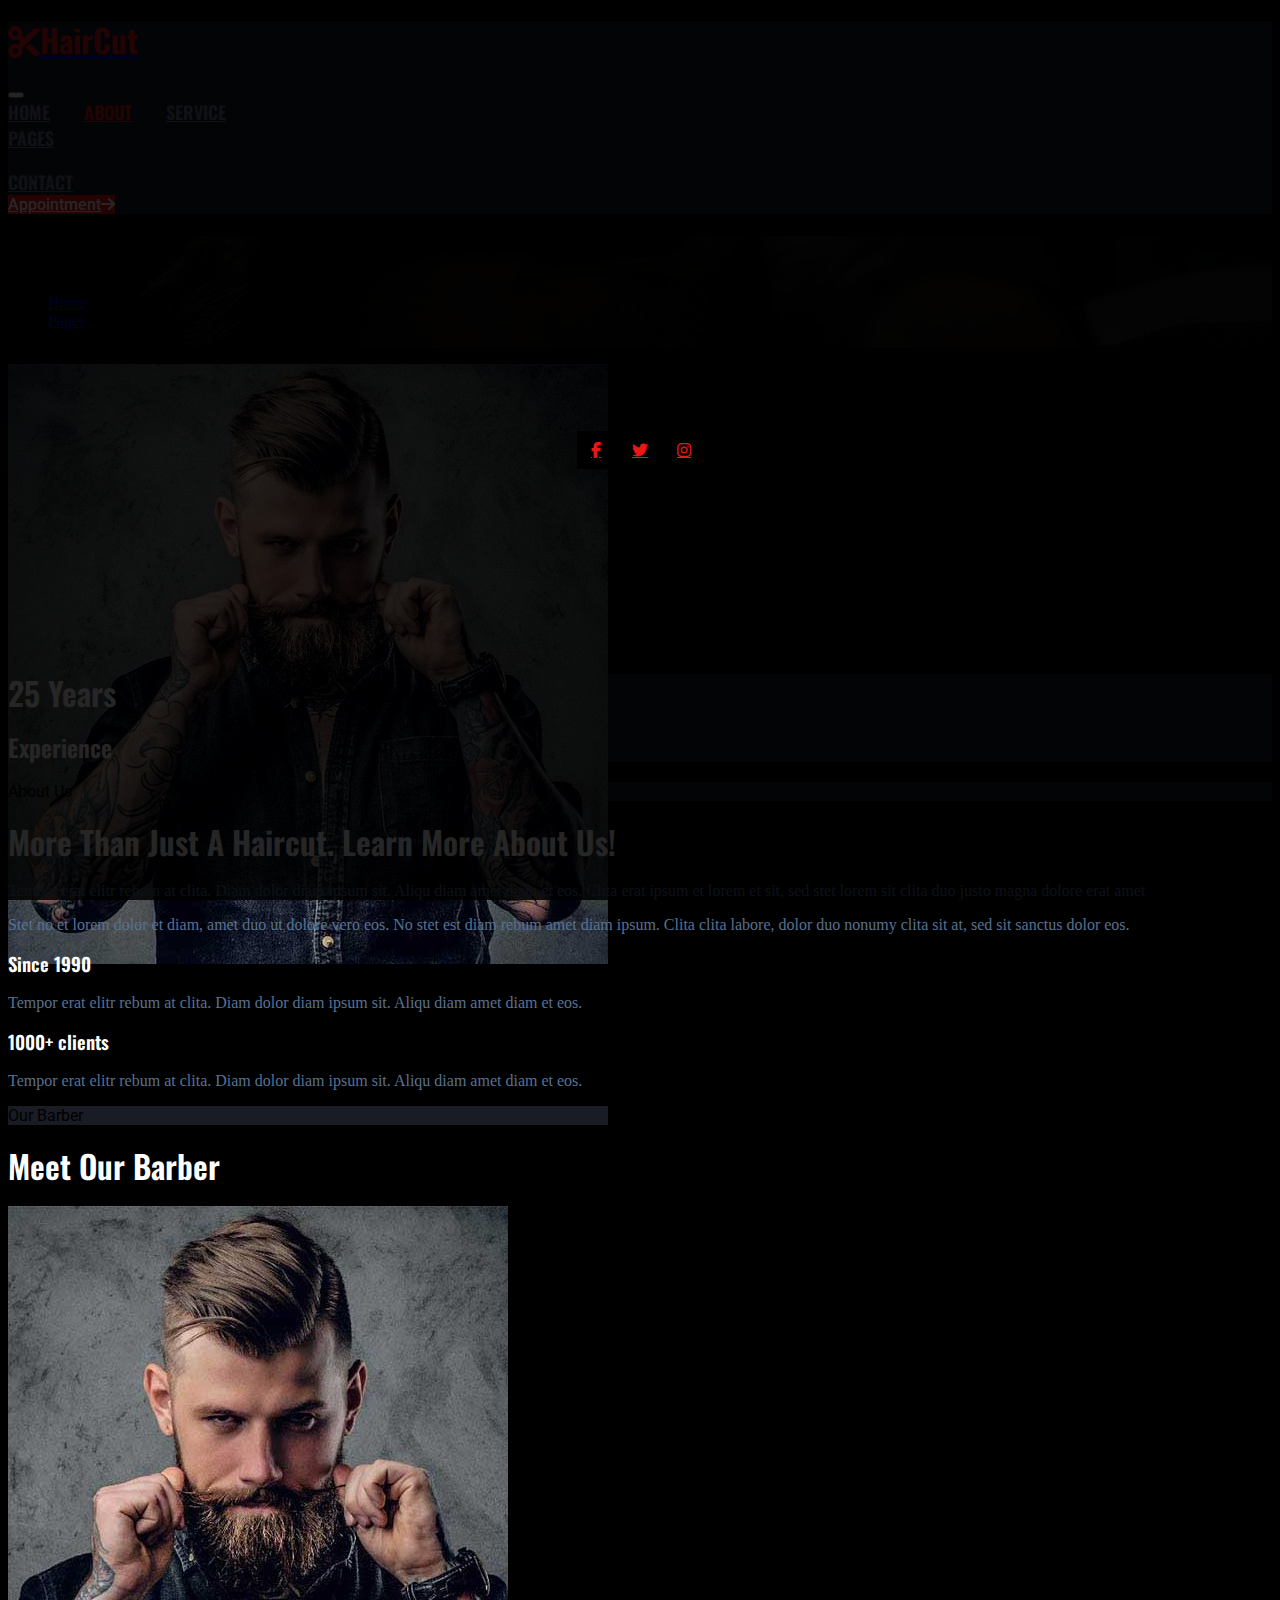
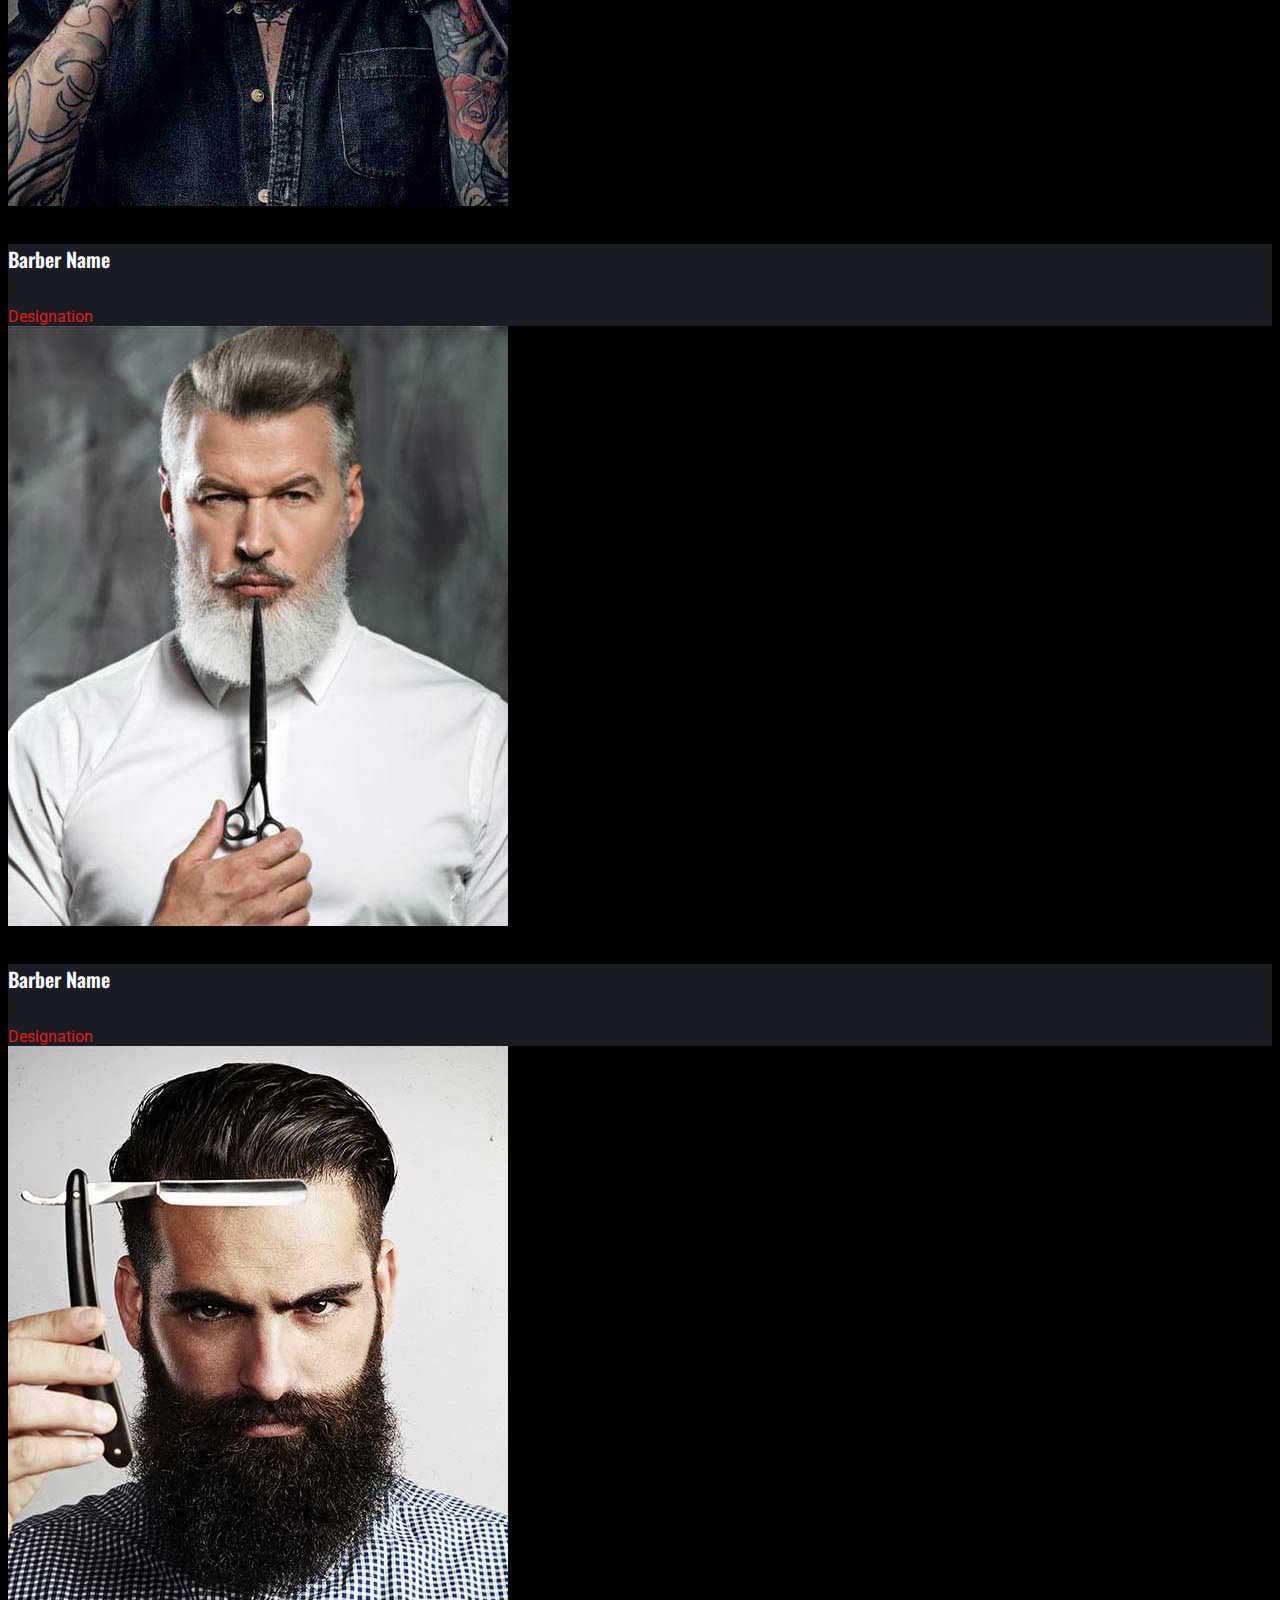
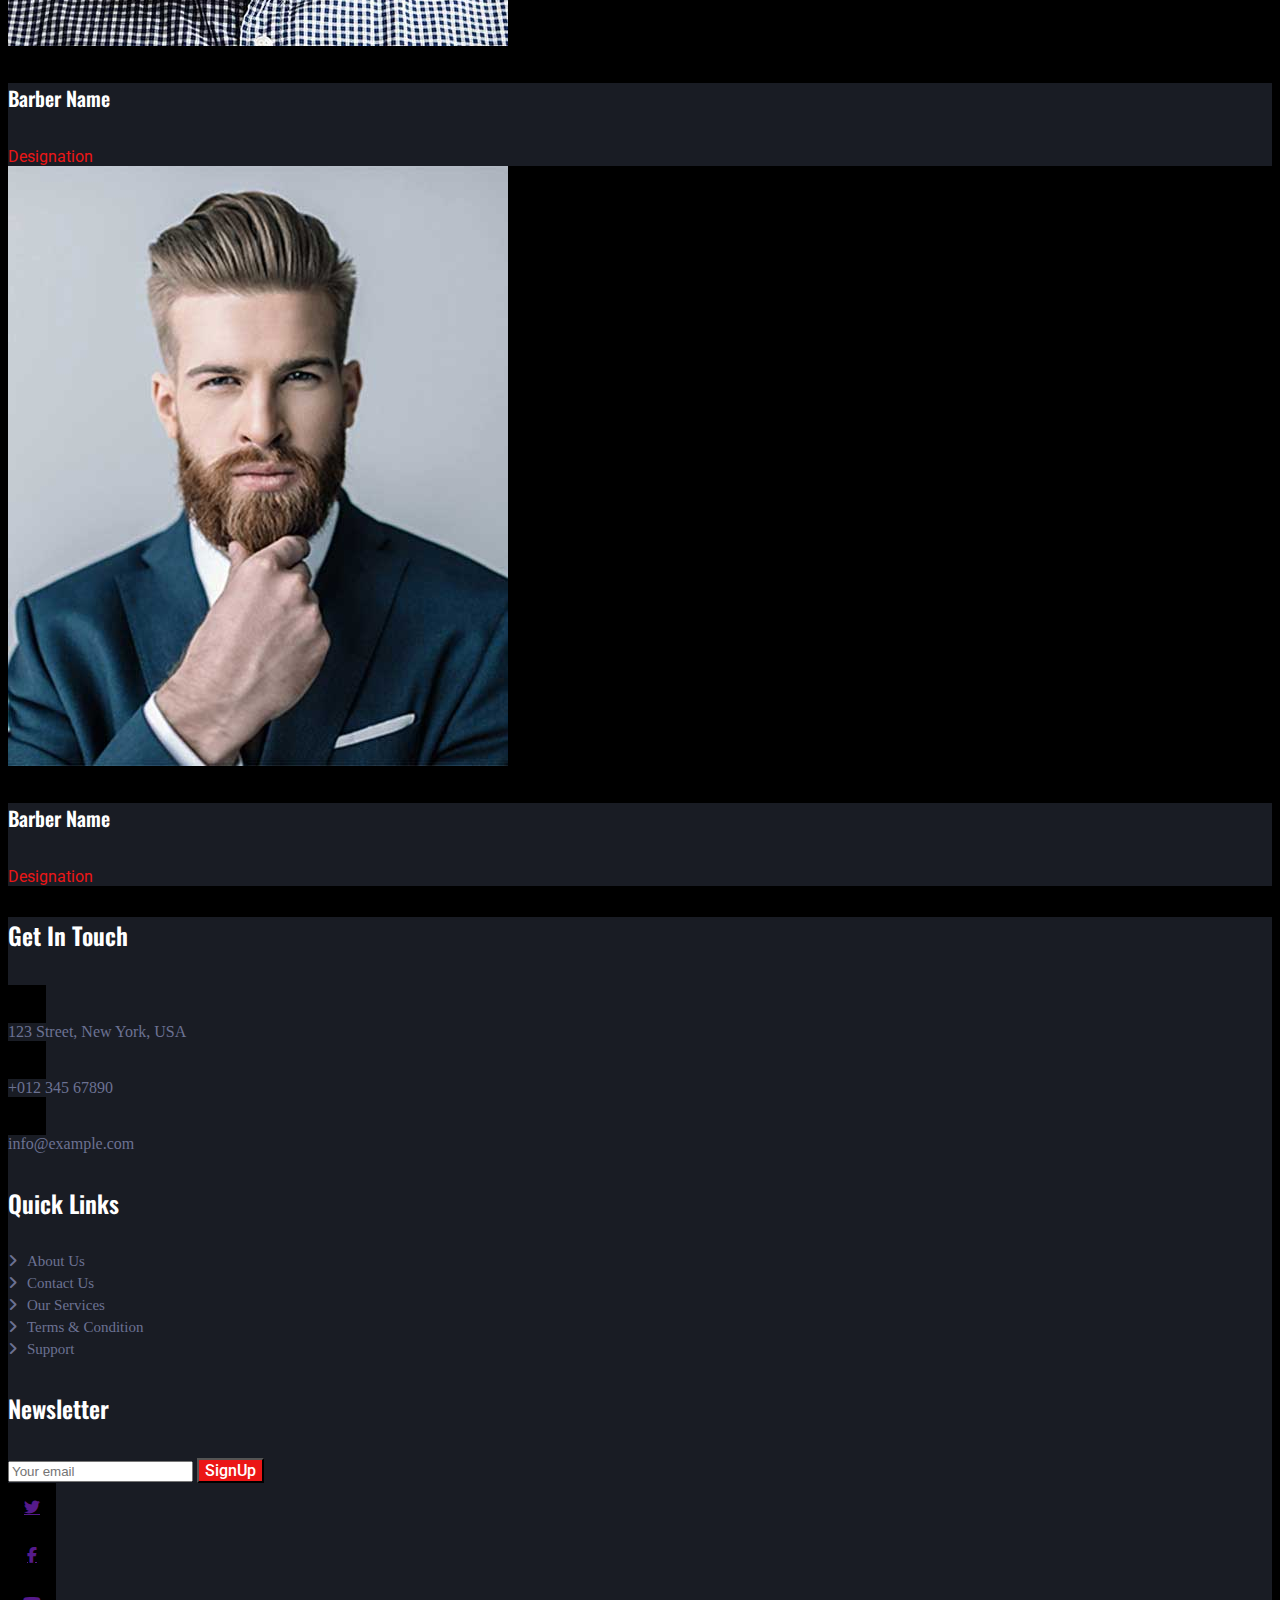
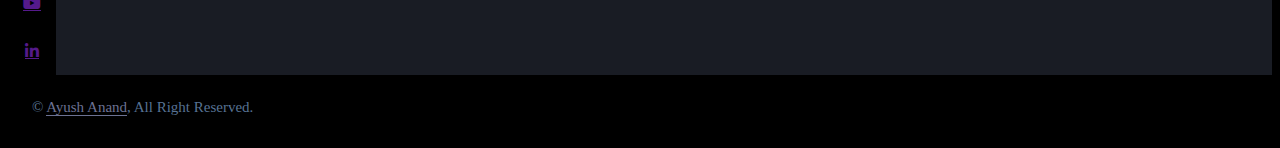
==== about.html @ cf991688 "Changes at 8:44" ====
<!DOCTYPE html>
<html lang="en">

<head>
    <meta charset="UTF-8">
    <meta name="viewport" content="width=device-width, initial-scale=1.0">
    <title>Barber Shop</title>

    <!-- Bootstrap links -->
    <link href="https://cdn.jsdelivr.net/npm/bootstrap@5.1.3/dist/css/bootstrap.min.css" rel="stylesheet"
        integrity="sha384-1BmE4kWBq78iYhFldvKuhfTAU6auU8tT94WrHftjDbrCEXSU1oBoqyl2QvZ6jIW3" crossorigin="anonymous">
    <script src="https://cdn.jsdelivr.net/npm/bootstrap@5.1.3/dist/js/bootstrap.bundle.min.js"
        integrity="sha384-ka7Sk0Gln4gmtz2MlQnikT1wXgYsOg+OMhuP+IlRH9sENBO0LRn5q+8nbTov4+1p"
        crossorigin="anonymous"></script>
    <!-- css -->
    <link rel="stylesheet" href="css/style.css">

    <!-- Google Fonts -->
    <link rel="preconnect" href="https://fonts.googleapis.com">
    <link rel="preconnect" href="https://fonts.gstatic.com" crossorigin>
    <link href="https://fonts.googleapis.com/css2?family=Oswald:wght@200..700&display=swap" rel="stylesheet">
    <link rel="preconnect" href="https://fonts.googleapis.com">
    <link rel="preconnect" href="https://fonts.gstatic.com" crossorigin>
    <link
        href="https://fonts.googleapis.com/css2?family=Roboto:ital,wght@0,100;0,300;0,400;0,500;0,700;0,900;1,100;1,300;1,400;1,500;1,700;1,900&display=swap"
        rel="stylesheet">

    <!-- font awsome -->
    <link rel="stylesheet" href="https://cdnjs.cloudflare.com/ajax/libs/font-awesome/6.7.2/css/all.min.css"
        integrity="sha512-Evv84Mr4kqVGRNSgIGL/F/aIDqQb7xQ2vcrdIwxfjThSH8CSR7PBEakCr51Ck+w+/U6swU2Im1vVX0SVk9ABhg=="
        crossorigin="anonymous" referrerpolicy="no-referrer" />
</head>

<body>
    <!-- navbar start -->
    <nav class="navbar navbar-expand-lg navbar-dark sticky-top py-lg-0 px-lg-5 wow fadeIn shadow-sm"
        data-wow-delay="0.1s" style="top: 0px; visibility: visible; animation-delay: 0.1s; animation-name: fadeIn;">
        <a href="index.html" class="navbar-brand ms-4 ms-lg-0">
            <h1 class="mb-0 text-uppercase h2"><i class="fa fa-cut me-3"></i>HairCut</h1>
        </a>
        <button type="button" class="navbar-toggler me-4" data-bs-toggle="collapse" data-bs-target="#navbarCollapse" aria-expanded="false">
            <span class="navbar-toggler-icon"></span>
        </button>
        <div class="collapse navbar-collapse" id="navbarCollapse">
            <div class="navbar-nav ms-auto p-4 p-lg-0">
                <a href="index.html" class="nav-item nav-link">Home</a>
                <a href="about.html" class="nav-item nav-link active">About</a>
                <a href="service.html" class="nav-item nav-link">Service</a>
                <div class="nav-item dropdown">
                    <a href="#" class="nav-link dropdown-toggle" data-bs-toggle="dropdown">Pages</a>
                    <div class="dropdown-menu m-0">
                        <a href="https://2n2l.com/it4women/exercises/final-bootstrap-privacy/before/bootstrap-privacy-template" class="dropdown-item">Privacy Policy</a>
                    </div>
                </div>
                <a href="contact.html" class="nav-item nav-link">Contact</a>
            </div>
            <a href="javascript:void( window.open( 'https://form.jotform.com/243623431439455', 'blank', 'scrollbars=yes, toolbar=no, width=700, height=500' ) )" class="btn h8 rounded-0 py-2 px-lg-4 d-none d-lg-block">Appointment<i
                    class="fa fa-arrow-right ms-3"></i></a>
        </div>
    </nav>
    <!-- navbar end -->

     <!-- Page Header Start -->
     <div class="container-fluid page-header py-5 mb-5 wow fadeIn" data-wow-delay="0.1s">
        <div class="container text-center py-5">
            <h1 class="display-3 text-white text-uppercase mb-3 animated slideInDown">About</h1>
            <nav aria-label="breadcrumb animated slideInDown">
                <ol class="breadcrumb justify-content-center text-uppercase mb-0">
                    <li class="breadcrumb-item"><a class="text-white" href="#">Home</a></li>
                    <li class="breadcrumb-item"><a class="text-white" href="#">Pages</a></li>
                    <li class="breadcrumb-item text-danger active" aria-current="page">About</li>
                </ol>
            </nav>
        </div>
    </div>
    <!-- Page Header End -->

    <!-- About start -->
    <div class="container-xxl py-5" style="background-color: black;">
        <div class="container">
            <div class="row g-5">
                <div class="col-lg-6 wow fadeIn" data-wow-delay="0.1s"
                    style="visibility: visible; animation-delay: 0.1s; animation-name: fadeIn;">
                    <div class="d-flex flex-column">
                        <img class="img-fluid w-75 align-self-end" src="img/about.jpg" alt="">
                        <div class="w-50 years p-5" style="margin-top: -25%;">
                            <h1 class="text-uppercase text-danger mb-3 h1">25 Years</h1>
                            <h2 class="text-uppercase text-light mb-0 h1">Experience</h2>
                        </div>
                    </div>
                </div>
                <div class="col-lg-6 wow fadeIn" data-wow-delay="0.5s"
                    style="visibility: visible; animation-delay: 0.5s; animation-name: fadeIn;">
                    <p class="d-inline-block text-danger py-1 px-4 us">About Us</p>
                    <h1 class="text-uppercase text-light mb-4 h1">More Than Just A Haircut. Learn More About Us!</h1>
                    <p class="para">Tempor erat elitr rebum at clita. Diam dolor diam ipsum sit. Aliqu diam amet diam et
                        eos. Clita erat ipsum et lorem et sit, sed stet lorem sit clita duo justo magna dolore erat amet
                    </p>
                    <p class="mb-4 para">Stet no et lorem dolor et diam, amet duo ut dolore vero eos. No stet est diam
                        rebum amet diam ipsum. Clita clita labore, dolor duo nonumy clita sit at, sed sit sanctus dolor
                        eos.</p>
                    <div class="row g-4">
                        <div class="col-md-6">
                            <h3 class="text-uppercase mb-3 text-light h1">Since 1990</h3>
                            <p class="mb-0 para">Tempor erat elitr rebum at clita. Diam dolor diam ipsum sit. Aliqu diam
                                amet diam et eos.</p>
                        </div>
                        <div class="col-md-6">
                            <h3 class="text-uppercase mb-3 text-light h1">1000+ clients</h3>
                            <p class="mb-0 para">Tempor erat elitr rebum at clita. Diam dolor diam ipsum sit. Aliqu diam
                                amet diam et eos.</p>
                        </div>
                    </div>
                </div>
            </div>
        </div>
    </div>
    <!-- About end -->

    <!-- Team start -->
    <div class="container-xxl py-5">
        <div class="container">
            <div class="text-center mx-auto mb-5 wow fadeInUp" data-wow-delay="0.1s"
                style="max-width: 600px; visibility: visible; animation-delay: 0.1s; animation-name: fadeInUp;">
                <p class="d-inline-block text-danger py-1 px-4 us">Our Barber</p>
                <h1 class="text-uppercase h1">Meet Our Barber</h1>
            </div>
            <div class="row g-4">
                <div class="col-lg-3 col-md-6 wow fadeInUp" data-wow-delay="0.1s"
                    style="visibility: visible; animation-delay: 0.1s; animation-name: fadeInUp;">
                    <div class="team-item">
                        <div class="team-img position-relative overflow-hidden">
                            <img class="img-fluid" src="img/team-1.jpg" alt="">
                            <div class="team-social">
                                <a class="btn btn-square" href=""><i class="fab fa-facebook-f"></i></a>
                                <a class="btn btn-square" href=""><i class="fab fa-twitter"></i></a>
                                <a class="btn btn-square" href=""><i class="fab fa-instagram"></i></a>
                            </div>
                        </div>
                        <div class="years text-center p-4">
                            <h5 class="text-uppercase h5">Barber Name</h5>
                            <span class="h4">Designation</span>
                        </div>
                    </div>
                </div>
                <div class="col-lg-3 col-md-6 wow fadeInUp" data-wow-delay="0.3s"
                    style="visibility: visible; animation-delay: 0.3s; animation-name: fadeInUp;">
                    <div class="team-item">
                        <div class="team-img position-relative overflow-hidden">
                            <img class="img-fluid" src="img/team-2.jpg" alt="">
                            <div class="team-social">
                                <a class="btn btn-square" href=""><i class="fab fa-facebook-f"></i></a>
                                <a class="btn btn-square" href=""><i class="fab fa-twitter"></i></a>
                                <a class="btn btn-square" href=""><i class="fab fa-instagram"></i></a>
                            </div>
                        </div>
                        <div class="years text-center p-4">
                            <h5 class="text-uppercase h5">Barber Name</h5>
                            <span class="h4">Designation</span>
                        </div>
                    </div>
                </div>
                <div class="col-lg-3 col-md-6 wow fadeInUp" data-wow-delay="0.5s"
                    style="visibility: visible; animation-delay: 0.5s; animation-name: fadeInUp;">
                    <div class="team-item">
                        <div class="team-img position-relative overflow-hidden">
                            <img class="img-fluid" src="img/team-3.jpg" alt="">
                            <div class="team-social">
                                <a class="btn btn-square" href=""><i class="fab fa-facebook-f"></i></a>
                                <a class="btn btn-square" href=""><i class="fab fa-twitter"></i></a>
                                <a class="btn btn-square" href=""><i class="fab fa-instagram"></i></a>
                            </div>
                        </div>
                        <div class="years text-center p-4">
                            <h5 class="text-uppercase h5">Barber Name</h5>
                            <span class="h4">Designation</span>
                        </div>
                    </div>
                </div>
                <div class="col-lg-3 col-md-6 wow fadeInUp" data-wow-delay="0.7s"
                    style="visibility: visible; animation-delay: 0.7s; animation-name: fadeInUp;">
                    <div class="team-item">
                        <div class="team-img position-relative overflow-hidden">
                            <img class="img-fluid" src="img/team-4.jpg" alt="">
                            <div class="team-social">
                                <a class="btn btn-square" href=""><i class="fab fa-facebook-f"></i></a>
                                <a class="btn btn-square" href=""><i class="fab fa-twitter"></i></a>
                                <a class="btn btn-square" href=""><i class="fab fa-instagram"></i></a>
                            </div>
                        </div>
                        <div class="years text-center p-4">
                            <h5 class="text-uppercase h5">Barber Name</h5>
                            <span class="h4">Designation</span>
                        </div>
                    </div>
                </div>
            </div>
        </div>
    </div>
    <!-- Team end -->

    <!--Footer start -->
    <div class="container-fluid years text-light footer mt-5 pt-5 wow fadeIn" data-wow-delay="0.1s" style="visibility: visible; animation-delay: 0.1s; animation-name: fadeIn;">
        <div class="container py-5">
            <div class="row g-5">
                <div class="col-lg-4 col-md-6">
                    <h4 class="text-uppercase mb-4 h6">Get In Touch</h4>
                    <div class="d-flex align-items-center mb-2">
                        <div class="btn-square year flex-shrink-0 me-3">
                            <span class="fa fa-map-marker-alt text-danger"></span>
                        </div>
                        <span class="text">123 Street, New York, USA</span>
                    </div>
                    <div class="d-flex align-items-center mb-2">
                        <div class="btn-square year flex-shrink-0 me-3">
                            <span class="fa fa-phone-alt text-danger"></span>
                        </div>
                        <span class="text">+012 345 67890</span>
                    </div>
                    <div class="d-flex align-items-center">
                        <div class="btn-square year flex-shrink-0 me-3">
                            <span class="fa fa-envelope-open text-danger"></span>
                        </div>
                        <span class="text">info@example.com</span>
                    </div>
                </div>
                <div class="col-lg-4 col-md-6">
                    <h4 class="text-uppercase mb-4 h6">Quick Links</h4>
                    <a class="btn btn-link" href="">About Us</a>
                    <a class="btn btn-link" href="">Contact Us</a>
                    <a class="btn btn-link" href="">Our Services</a>
                    <a class="btn btn-link" href="">Terms &amp; Condition</a>
                    <a class="btn btn-link" href="">Support</a>
                </div>
                <div class="col-lg-4 col-md-6">
                    <h4 class="text-uppercase mb-4 h6">Newsletter</h4>
                    <div class="position-relative mb-4">
                        <input class="form-control border-0 w-100 py-3 ps-4 pe-5" type="text" placeholder="Your email">
                        <button type="button" class="btn button py-2 position-absolute top-0 end-0 mt-2 me-2">SignUp</button>
                    </div>
                    <div class="d-flex pt-1 m-n1">
                        <a class="btn btn-lg-square year text-danger m-1" href=""><i class="fab fa-twitter"></i></a>
                        <a class="btn btn-lg-square year text-danger m-1" href=""><i class="fab fa-facebook-f"></i></a>
                        <a class="btn btn-lg-square year text-danger m-1" href=""><i class="fab fa-youtube"></i></a>
                        <a class="btn btn-lg-square year text-danger m-1" href=""><i class="fab fa-linkedin-in"></i></a>
                    </div>
                </div>
            </div>
        </div>
        <div class="container">
            <div class="copyright">
                <div class="row">
                    <div class="col-md-6 text-center para text-md-start mb-3 mb-md-0">
                        © <a class="border-bottom" href="#">Ayush Anand</a>, All Right Reserved.
                    </div>
                </div>
            </div>
        </div>
    </div>
    <!-- Footer end -->
---- css/style.css ----
:root {
    --primary: #EB1616;
    --secondary: #191C24;
    --light: #6C7293;
    --dark: #000000;
}

::selection{
    background-color: #EB1616;
    color: white;
}

body {
    background-color: #000000;
}

/*** Button ***/
.btn {
    font-weight: 500;
    transition: .5s;
}

.btn-square {
    width: 38px;
    height: 38px;
}

.btn-sm-square {
    width: 32px;
    height: 32px;
}

.btn-lg-square {
    width: 48px;
    height: 48px;
}

.btn-square,
.btn-sm-square,
.btn-lg-square {
    padding: 0;
    display: flex;
    align-items: center;
    justify-content: center;
    font-weight: normal;
}


/*** Navbar ***/
.navbar-dark {
    background-color: #191c24;
}
@media screen and (max-width: 991px) {

    .footer-container{
        padding-bottom: 70px;
        background-color: #000000;
    }
}

.navigation {
    background: rgba(255, 255, 255, 0);
    border-radius: 11px;
    height: 4rem;
    box-shadow: 0 4px 30px rgba(0, 0, 0, 0.1);
    backdrop-filter: blur(3.1px);
    -webkit-backdrop-filter: blur(3.1px);
    border: 1px solid rgba(255, 255, 255, 0.3);
    background-color: transparent;
}
.h1 {
    font-family: "Oswald", sans-serif;
    font-weight: 600;
    line-height: 1.2;
    color: #fff;
}

.fa-solid {
    color: #000000;
    font-size: 19px;
    text-decoration: none;
}

.navbar .dropdown-toggle::after {
    border: none;
    content: " ";
    font-family: "Font Awesome 5 Free";
    font-weight: 900;
    vertical-align: middle;
    margin-left: 8px;
}

.navbar .navbar-nav .nav-link {
    margin-right: 30px;
    padding: 40px 0;
    color: var(--light);
    font-family: 'Oswald', sans-serif;
    font-size: 18px;
    font-weight: 600;
    text-transform: uppercase;
    outline: none;
}

.navbar .navbar-nav .nav-link:hover,
.navbar .navbar-nav .nav-link.active {
    color: var(--primary);
}

.navbar.sticky-top {
    top: -100px;
    transition: .5s;
}

@media (max-width: 991.98px) {

    .navbar .navbar-nav .nav-link,
    .navbar.shadow-sm .navbar-nav .nav-link {
        margin-right: 0;
        padding: 10px 0;
    }

    .navbar .navbar-nav {
        margin-top: 8px;
        border-top: 1px solid var(--light);
    }
}

@media (min-width: 992px) {
    .navbar.shadow-sm .navbar-nav .nav-link {
        padding: 20px 0;
    }

    .navbar .nav-item .dropdown-menu {
        display: block;
        border: none;
        margin-top: 0;
        top: 150%;
        opacity: 0;
        visibility: hidden;
        transition: .5s;
    }

    .navbar .nav-item:hover .dropdown-menu {
        top: 100%;
        visibility: visible;
        transition: .5s;
        opacity: 1;
    }
}


/*** Header ***/
.carousel-caption {
    top: 0;
    left: 0;
    right: 0;
    bottom: 0;
    background: rgba(0, 0, 0, .85);
    z-index: 1;
}

.carousel-control-prev,
.carousel-control-next {
    width: 10%;
}

.carousel-control-prev-icon,
.carousel-control-next-icon {
    width: 3rem;
    height: 3rem;
}

@media (max-width: 768px) {
    #header-carousel .carousel-item {
        position: relative;
        min-height: 450px;
    }

    #header-carousel .carousel-item img {
        position: absolute;
        width: 100%;
        height: 100%;
        object-fit: cover;
    }
}

.page-header {
    background: linear-gradient(rgba(0, 0, 0, .85), rgba(0, 0, 0, .85)), url(../img/carousel-1.jpg) center center no-repeat;
    background-size: cover;
}

.breadcrumb-item+.breadcrumb-item::before {
    color: var(--light);
}


/*** Service ***/
.service-item .btn {
    position: absolute;
    right: -50px;
    bottom: -50px;
    width: 50px;
    height: 50px;
    color: var(--primary);
    background: var(--dark);
    opacity: 0;
}

.service-item:hover .btn {
    right: 0;
    bottom: 0;
    opacity: 1;
}


/*** Team ***/
.team-item .team-img::before,
.team-item .team-img::after {
    position: absolute;
    content: "";
    width: 0;
    height: 100%;
    top: 0;
    left: 0;
    background: rgba(0, 0, 0, .85);
    transition: .5s;
}

.team-item .team-img::after {
    left: auto;
    right: 0;
}

.team-item:hover .team-img::before,
.team-item:hover .team-img::after {
    width: 50%;
}

.team-item .team-img .team-social {
    position: absolute;
    width: 100%;
    height: 100%;
    top: 0;
    left: 0;
    display: flex;
    align-items: center;
    justify-content: center;
    transition: .5s;
    z-index: 3;
    opacity: 0;
}

.team-item:hover .team-img .team-social {
    transition-delay: .3s;
    opacity: 1;
}

.team-item .team-social .btn {
    display: inline-flex;
    margin: 0 3px;
    color: var(--primary);
    background: var(--dark);
}

.team-item .team-social .btn:hover {
    color: #FFFFFF;
    background: var(--primary);
}

/*** Footer ***/
.footer .btn.btn-link {
    display: block;
    margin-bottom: 5px;
    padding: 0;
    text-align: left;
    color: var(--light);
    font-size: 15px;
    font-weight: normal;
    text-transform: capitalize;
    text-decoration: none;
    transition: .3s;
}

.footer .btn.btn-link::before {
    position: relative;
    content: "\f105";
    font-family: "Font Awesome 5 Free";
    font-weight: 900;
    margin-right: 10px;
}

.footer .btn.btn-link:hover {
    color: var(--primary);
    letter-spacing: 1px;
    box-shadow: none;
}

.footer .copyright {
    padding: 1.5rem;
    font-size: 15px;
    background: var(--dark);
}

.footer .copyright a {
    color: var(--light);
}

.footer .copyright a:hover {
    color: var(--primary);
}

.us {
    background-color: #191C24;
    font-family: "Roboto", serif;
    font-weight: 400;
    font-style: normal;
}

.h2 {
    color: #EB1616;
    font-family: "Oswald", sans-serif;
    font-weight: 600;
    line-height: 1.2;
}

.h3 {
    font-family: 'Oswald', sans-serif;
    font-size: 16px;
    font-weight: 600;
    color: white;
}

.h4 {
    font-family: "Roboto", serif;
    font-weight: 400;
    font-style: normal;
    color: #EB1616;
    font-size: 16px;
}

.h5 {
    font-family: 'Oswald', sans-serif;
    font-size: 20px;
    font-weight: 600;
    color: white;
}

.h6{
    font-family: 'Oswald', sans-serif;
    font-size: 24px;
    font-weight: 600;
    color: white;
}

.h7{
    font-family: 'Oswald', sans-serif;
    font-size: 40px;
    font-weight: 600;
    color: white;
}

.h8{
    color: white;
    background-color: #EB1616;
    font-family: "Roboto", serif;
    font-weight: 500;
    font-style: normal;
}

.h8:hover{
    color: white;
    background-color: #c21010;
    font-family: "Roboto", serif;
    font-weight: 500;
    font-style: normal;
}



.years {
    background-color: #191C24;
}

.year {
    background-color: #000000;
}

.para {
    color: #577293;
}

.span{
    color: #365893;
}

.paragraph{
    color: #6c728f;
    font-family: "Roboto", serif;
    font-weight: 500;
    font-style: normal;
    font-size: 16px;
}

.button{
    background-color: #EB1616;
    color: #FFFFFF;
    font-family: "Roboto", serif;
    font-weight: 500;
    font-style: normal;
    font-size: 16px;
}

.dollor {
    font-family: "Roboto", serif;
    font-weight: 400;
    font-size: 16px;
    font-style: normal;
}

.text{
    color: #6C7293;
}

.border-bottom{
    border-bottom: 1px solid #6C7293 !important;
    text-decoration: none;
}
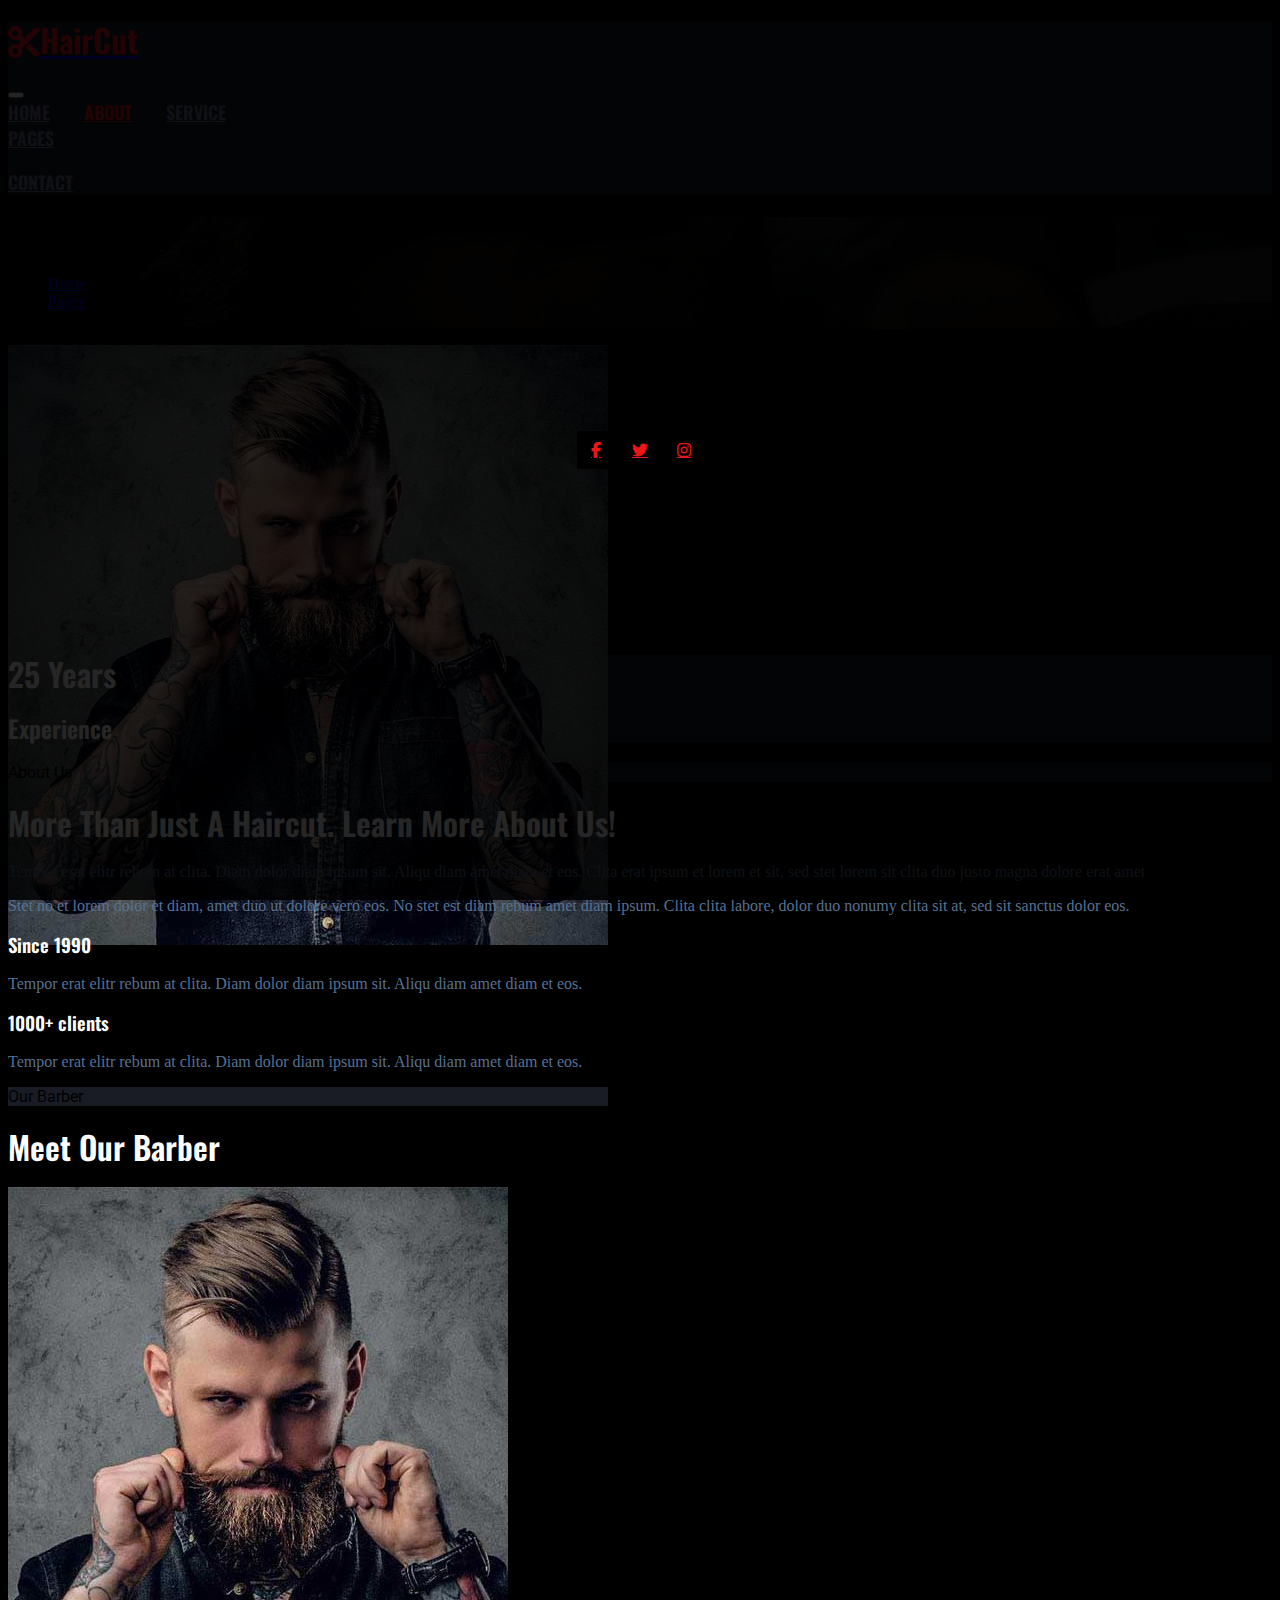
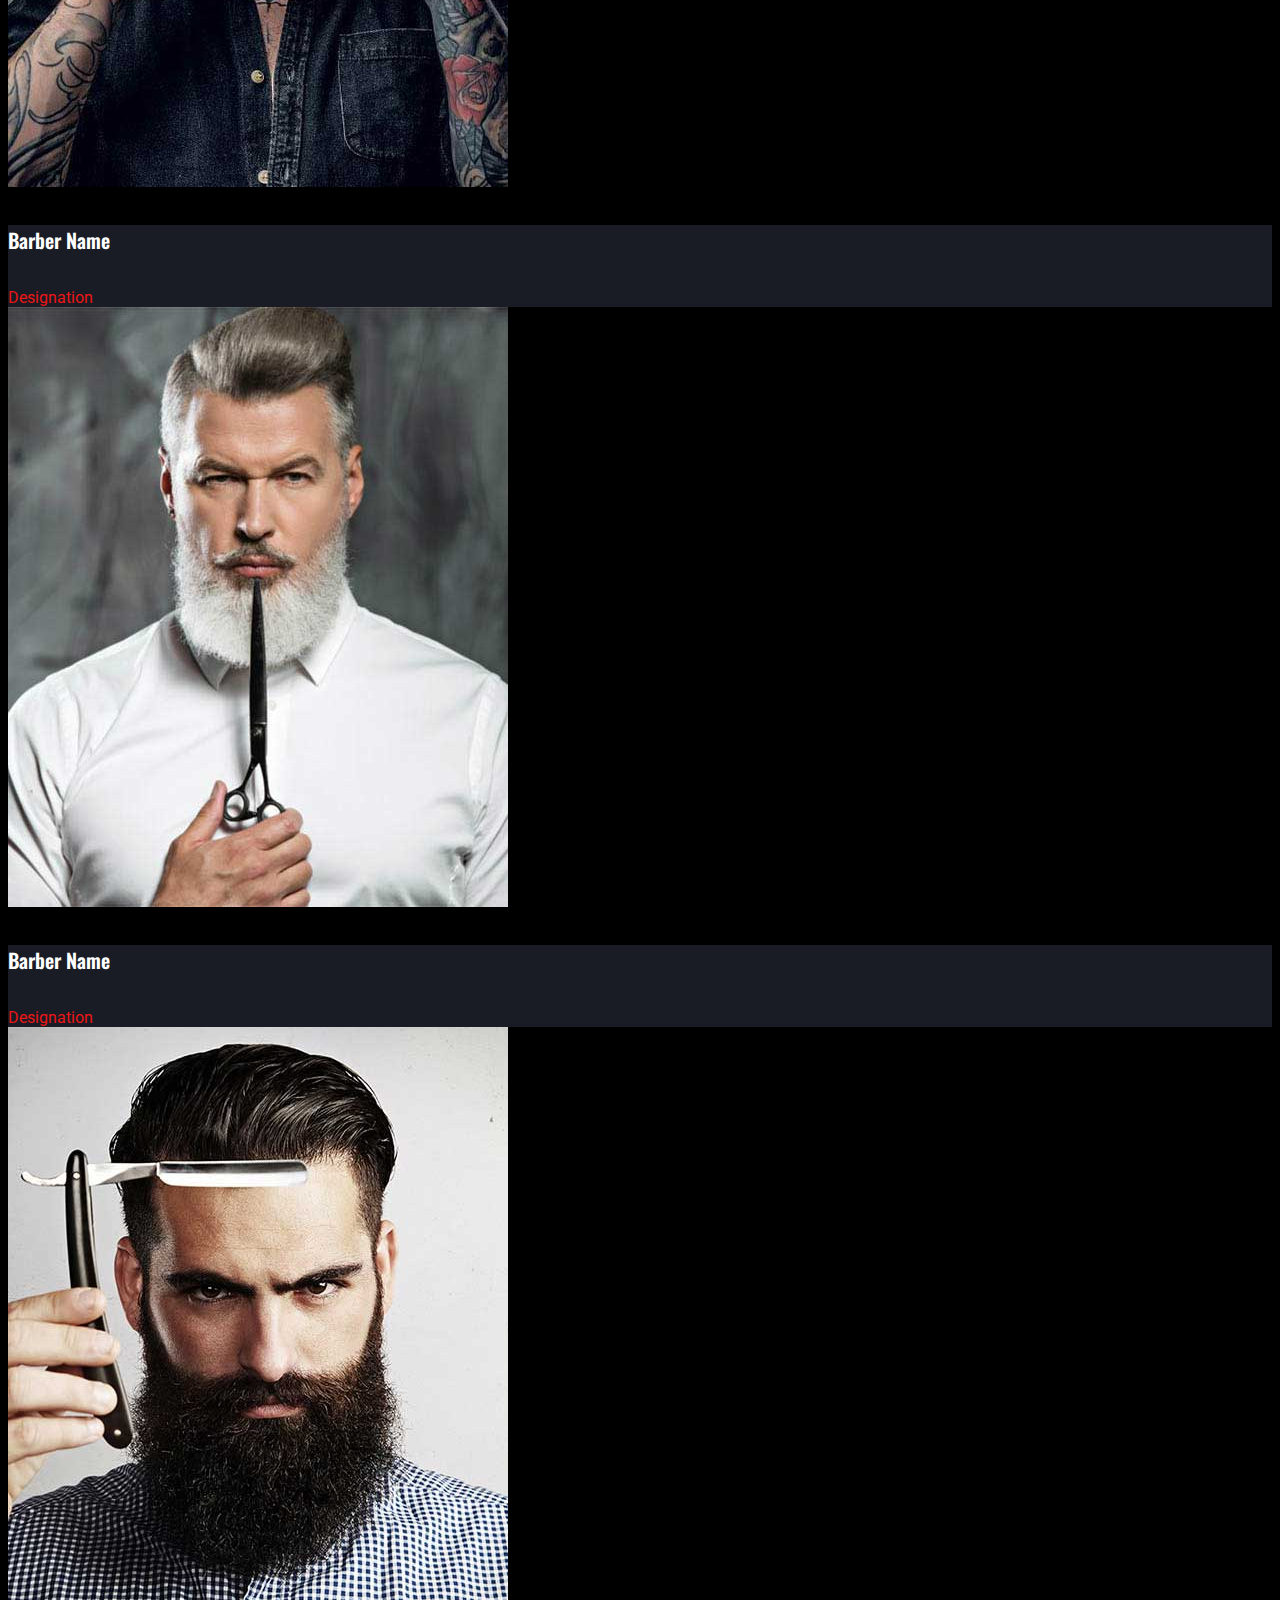
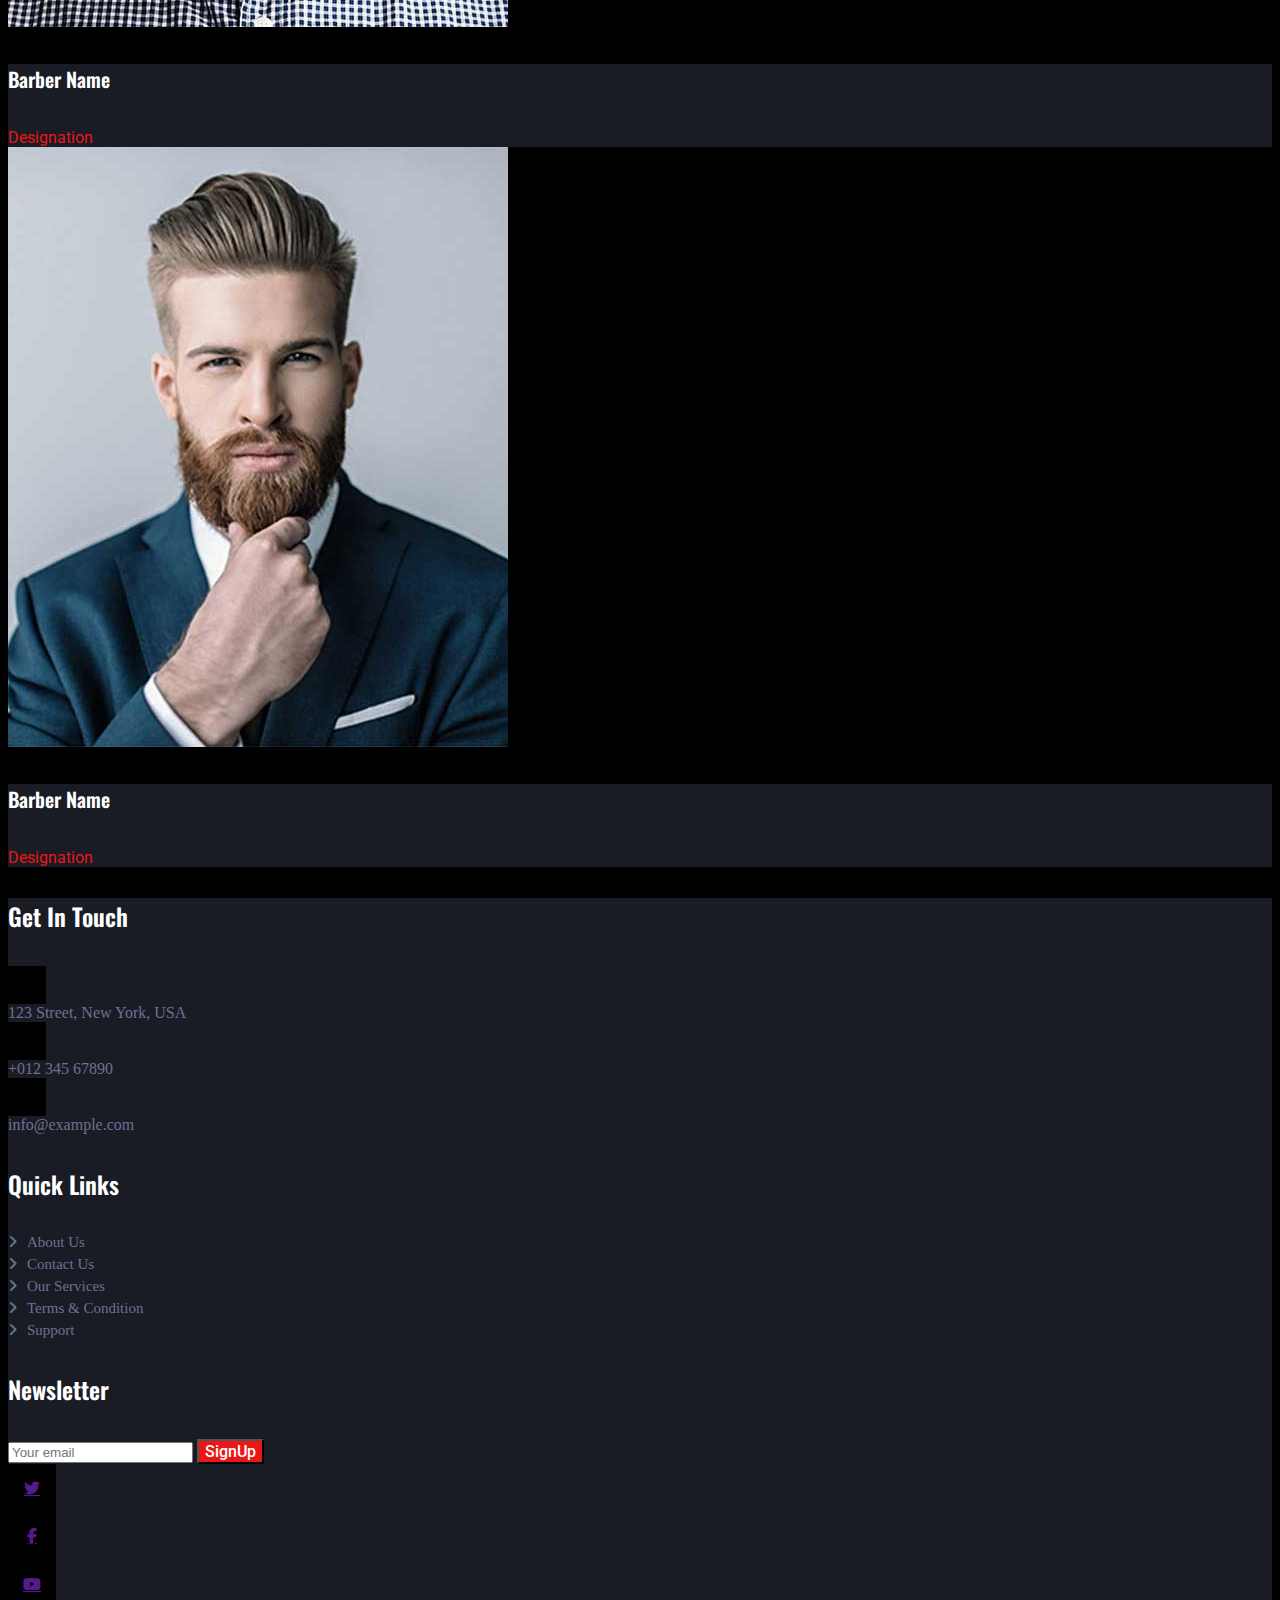
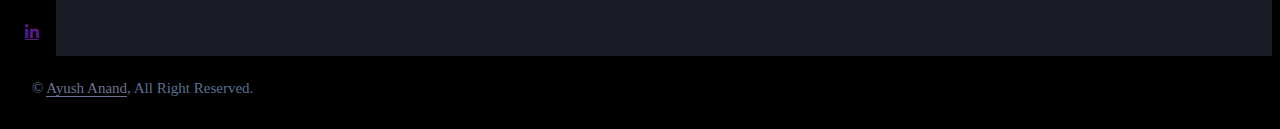
==== commit a85fecc2: "Changes at 8:49" ====
--- a/about.html
+++ b/about.html
@@ -54,8 +54,7 @@
                 </div>
                 <a href="contact.html" class="nav-item nav-link">Contact</a>
             </div>
-            <a href="javascript:void( window.open( 'https://form.jotform.com/243623431439455', 'blank', 'scrollbars=yes, toolbar=no, width=700, height=500' ) )" class="btn h8 rounded-0 py-2 px-lg-4 d-none d-lg-block">Appointment<i
-                    class="fa fa-arrow-right ms-3"></i></a>
+            <a href="https://form.jotform.com/243623431439455"></i></a>
         </div>
     </nav>
     <!-- navbar end -->
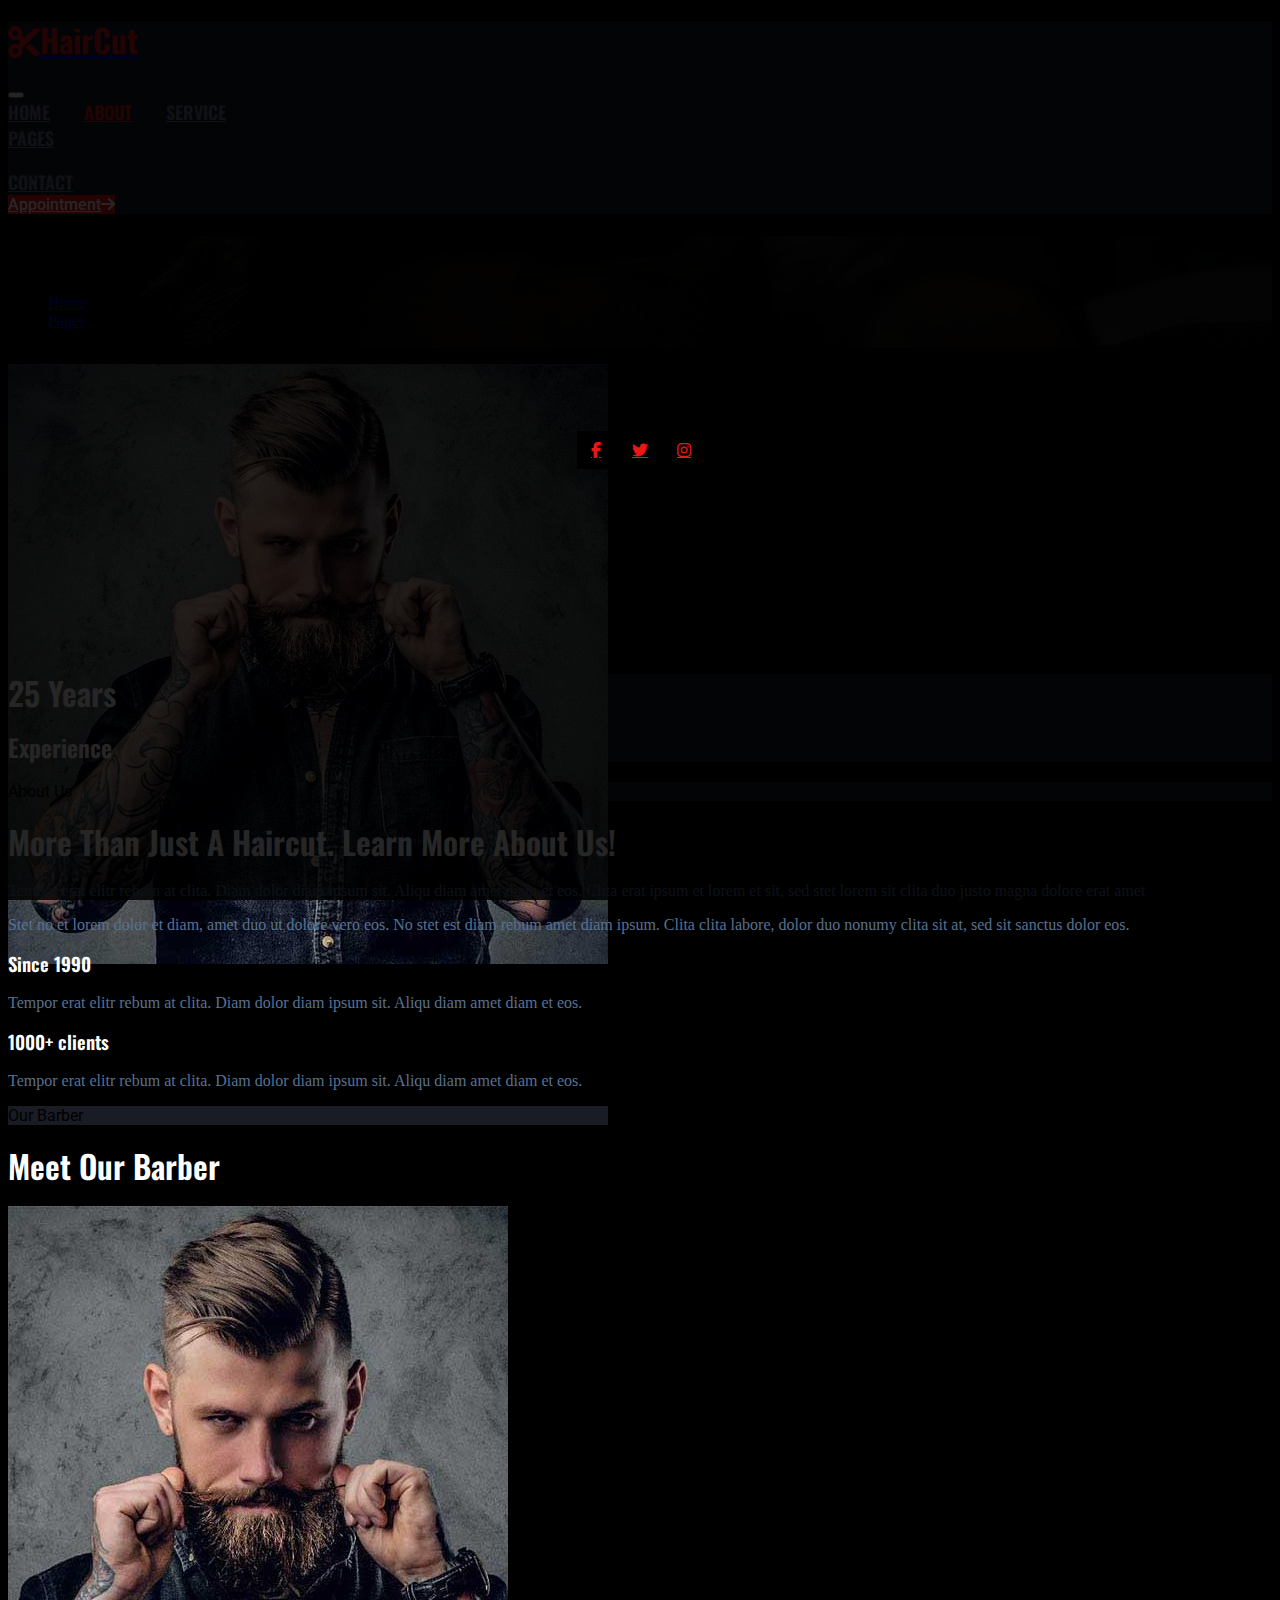
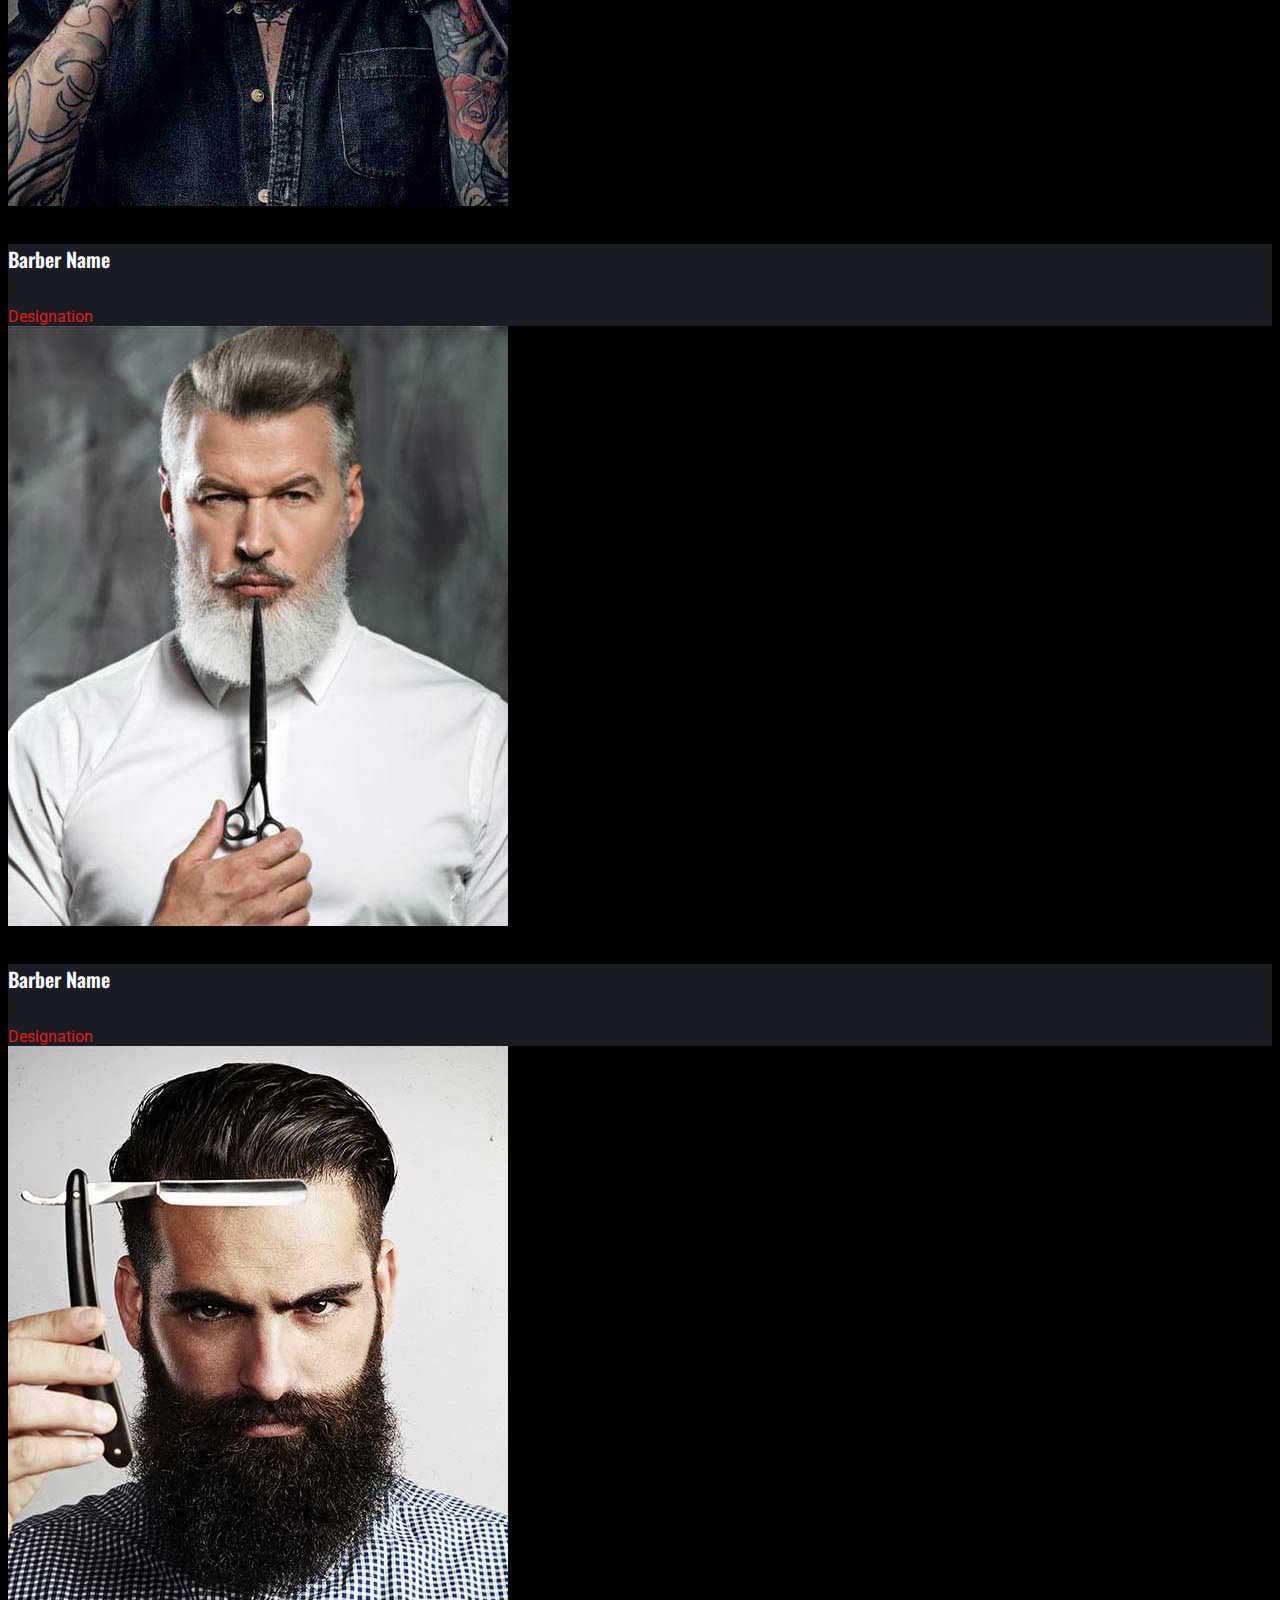
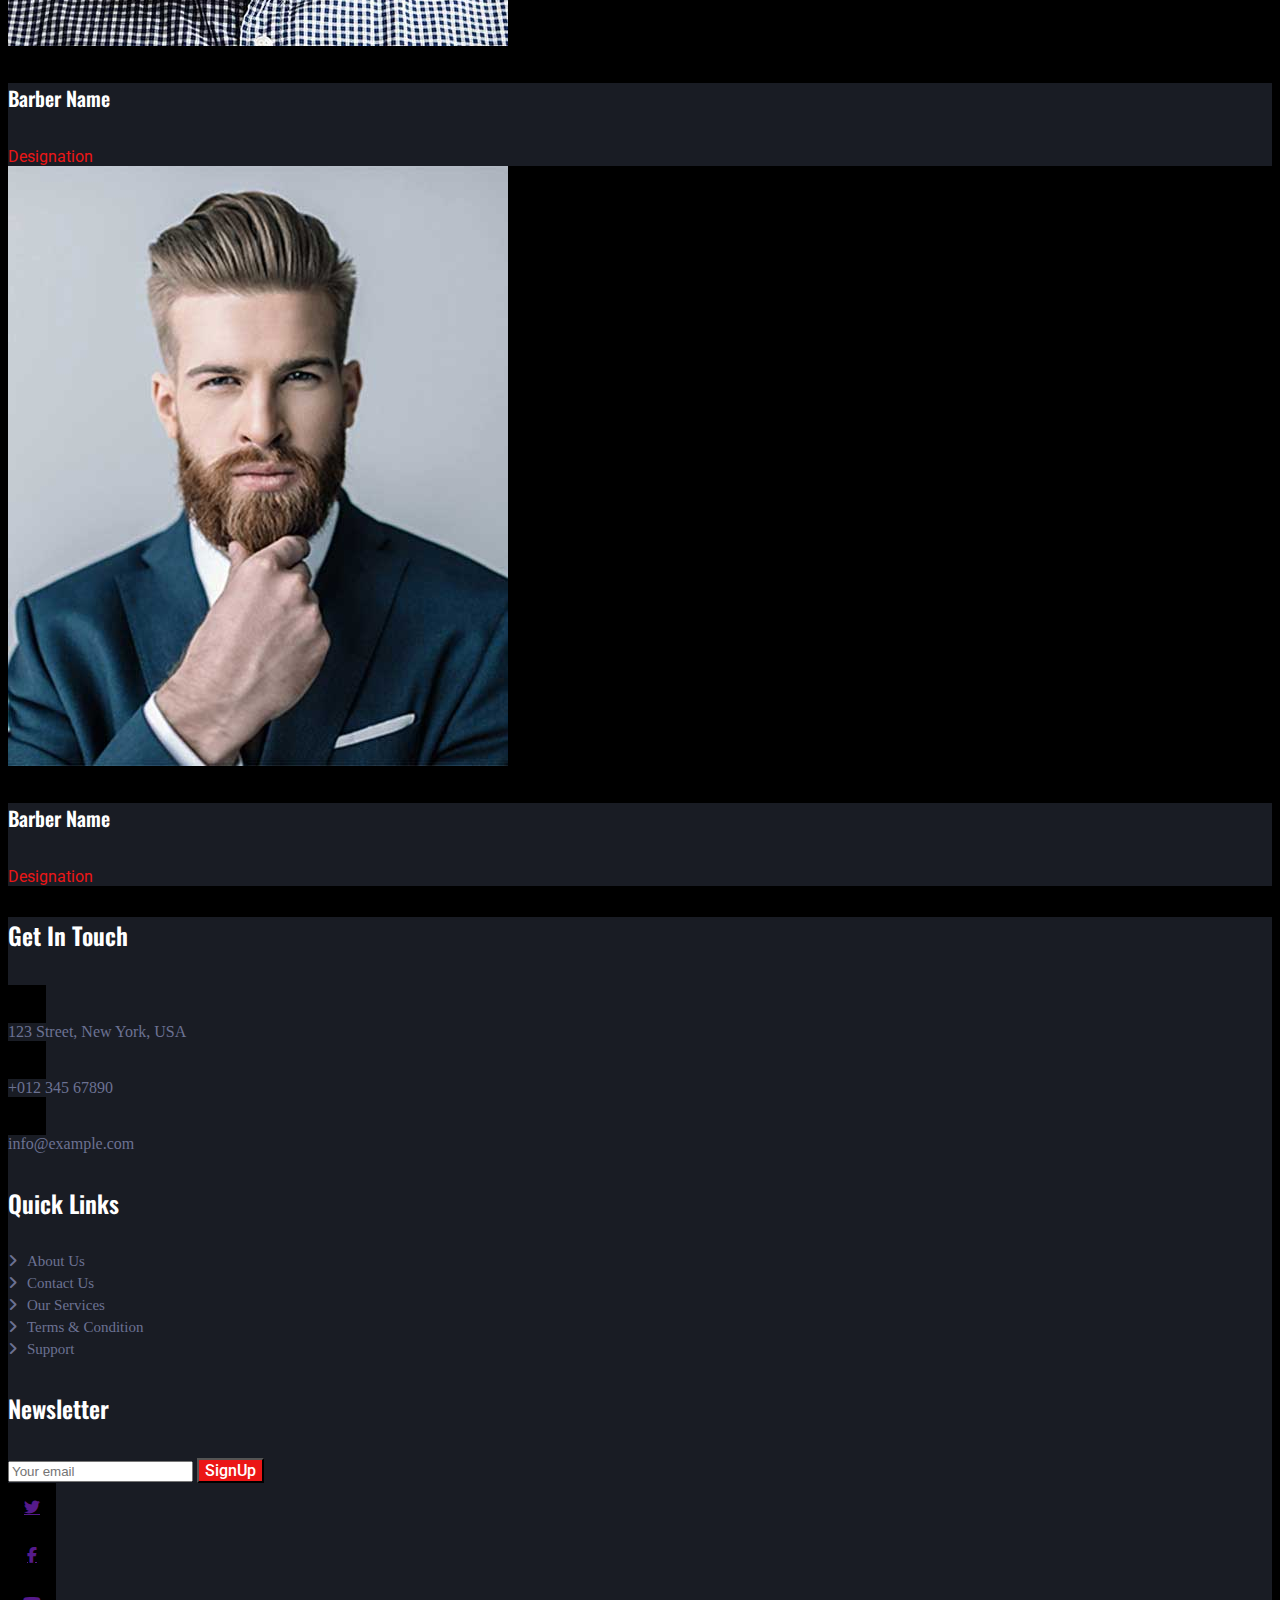
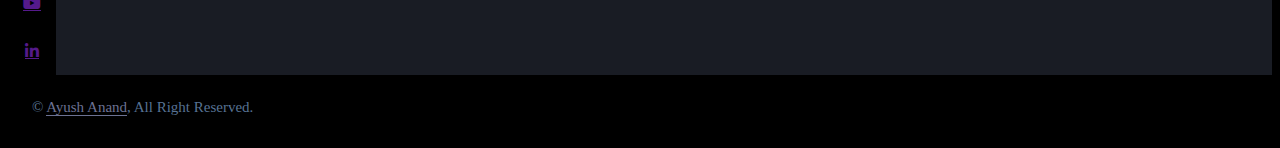
==== commit 4df24d3b: "Changes at 8:58" ====
--- a/about.html
+++ b/about.html
@@ -54,7 +54,8 @@
                 </div>
                 <a href="contact.html" class="nav-item nav-link">Contact</a>
             </div>
-            <a href="https://form.jotform.com/243623431439455"></i></a>
+            <a href="https://form.jotform.com/243623431439455" class="btn rounded-0 py-2 px-lg-4 d-none d-lg-block button">Appointment<i
+                class="fa fa-arrow-right ms-3"></i></a>
         </div>
     </nav>
     <!-- navbar end -->
--- a/css/style.css
+++ b/css/style.css
@@ -409,6 +409,10 @@
     font-style: normal;
     font-size: 16px;
 }
+.button:hover{
+    background-color: #b81212;
+    color: #FFFFFF;
+}
 
 .dollor {
     font-family: "Roboto", serif;
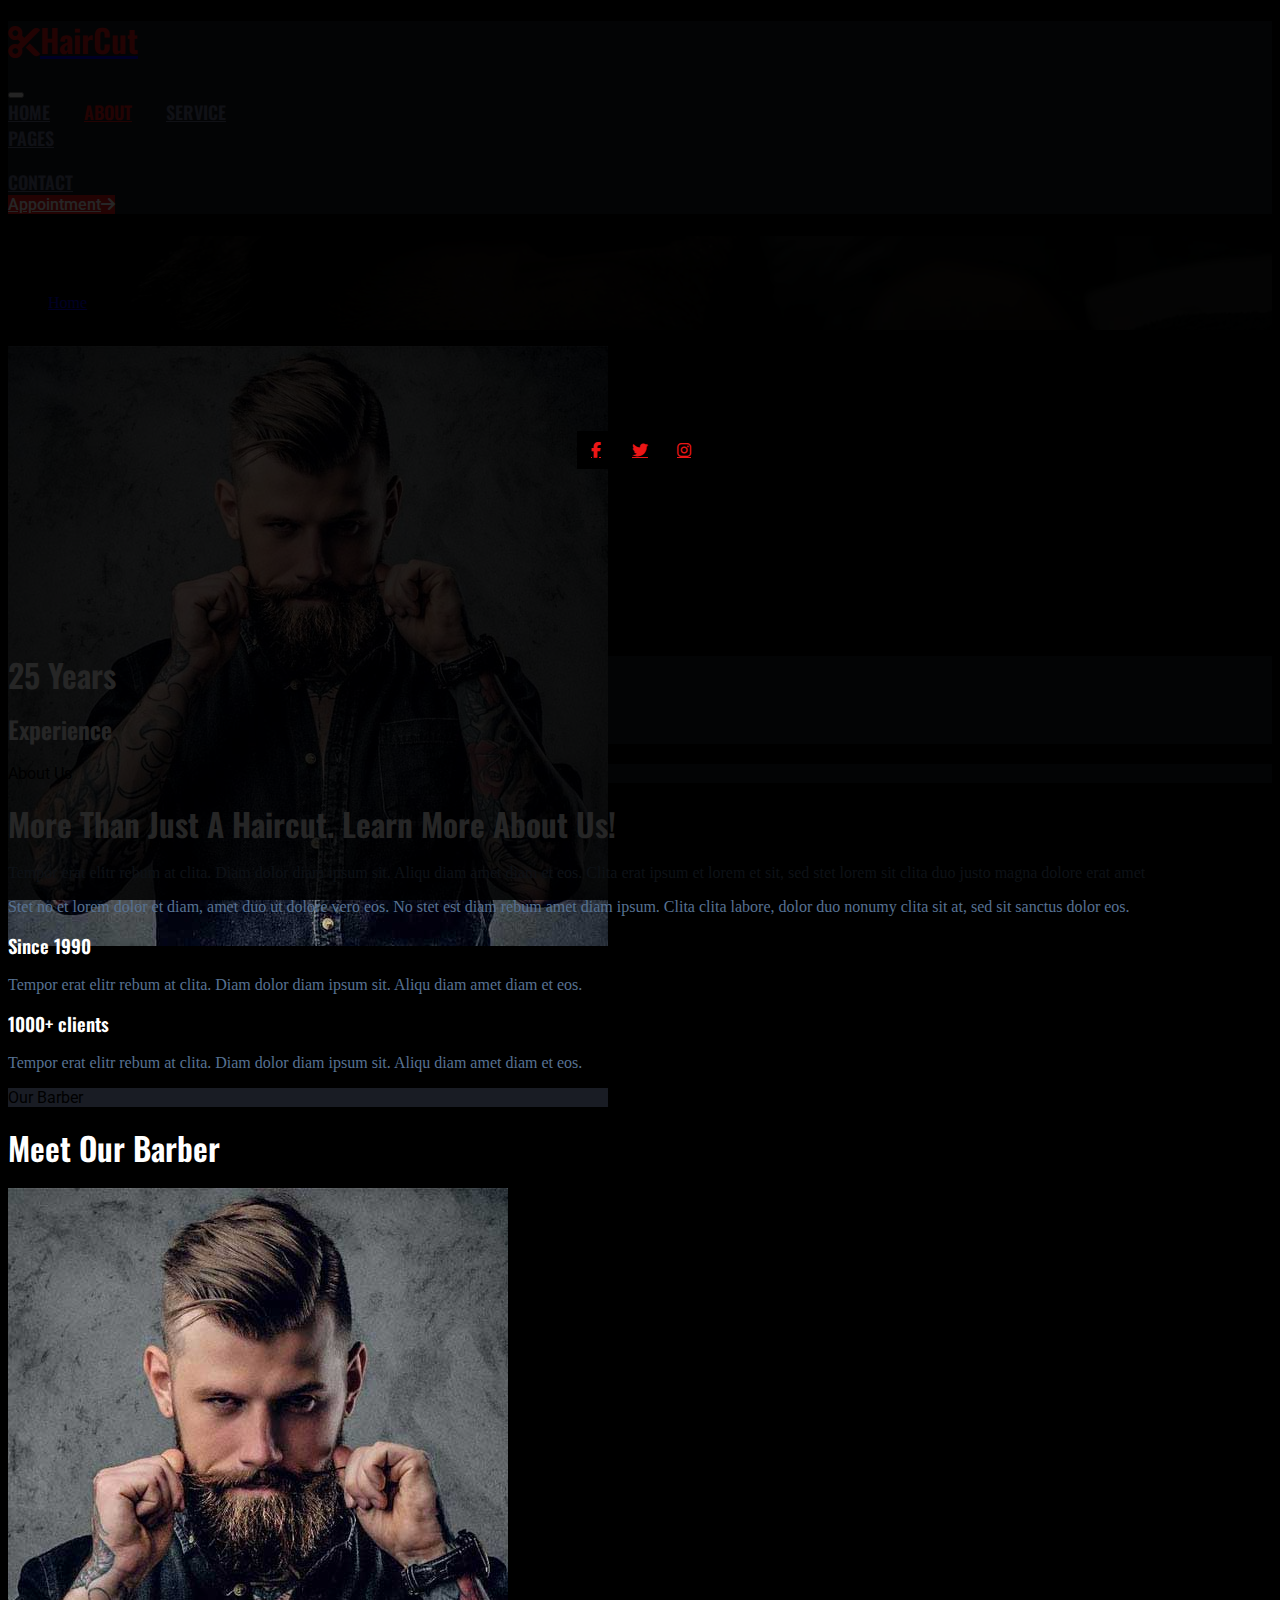
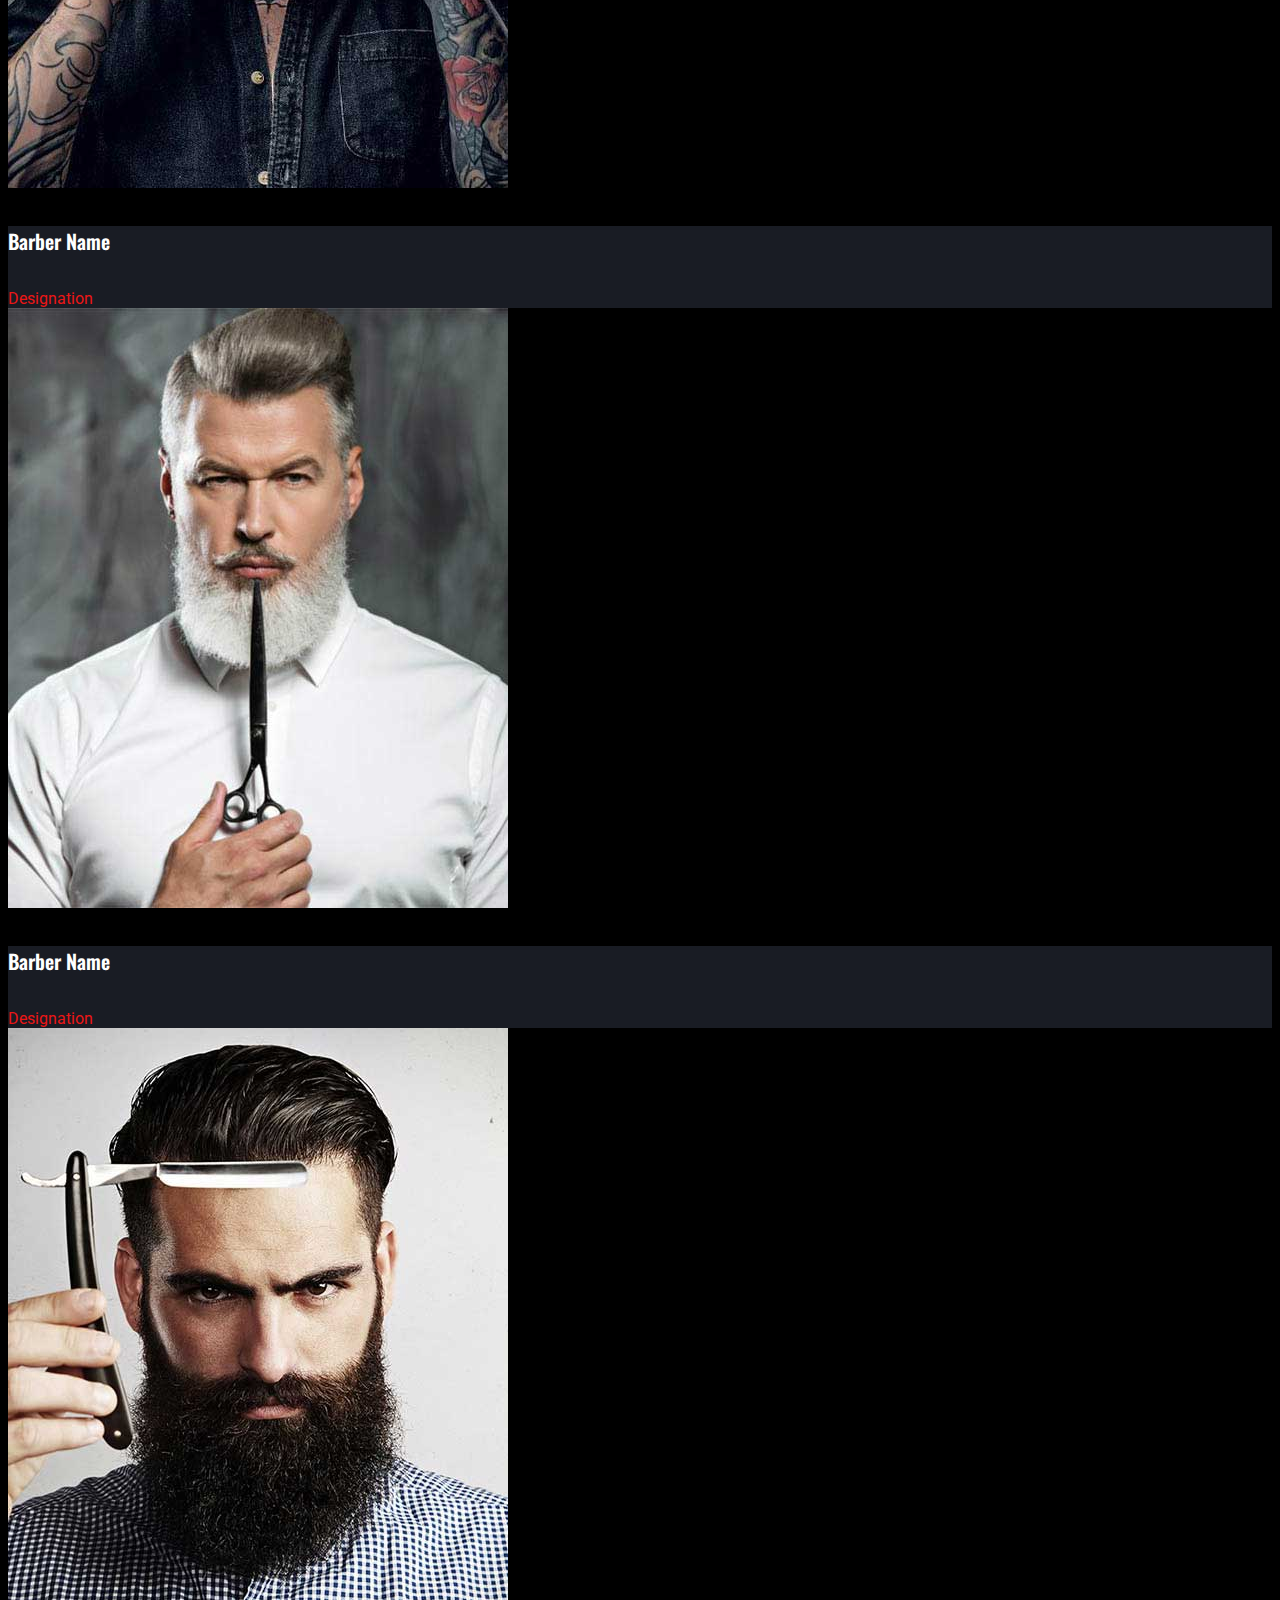
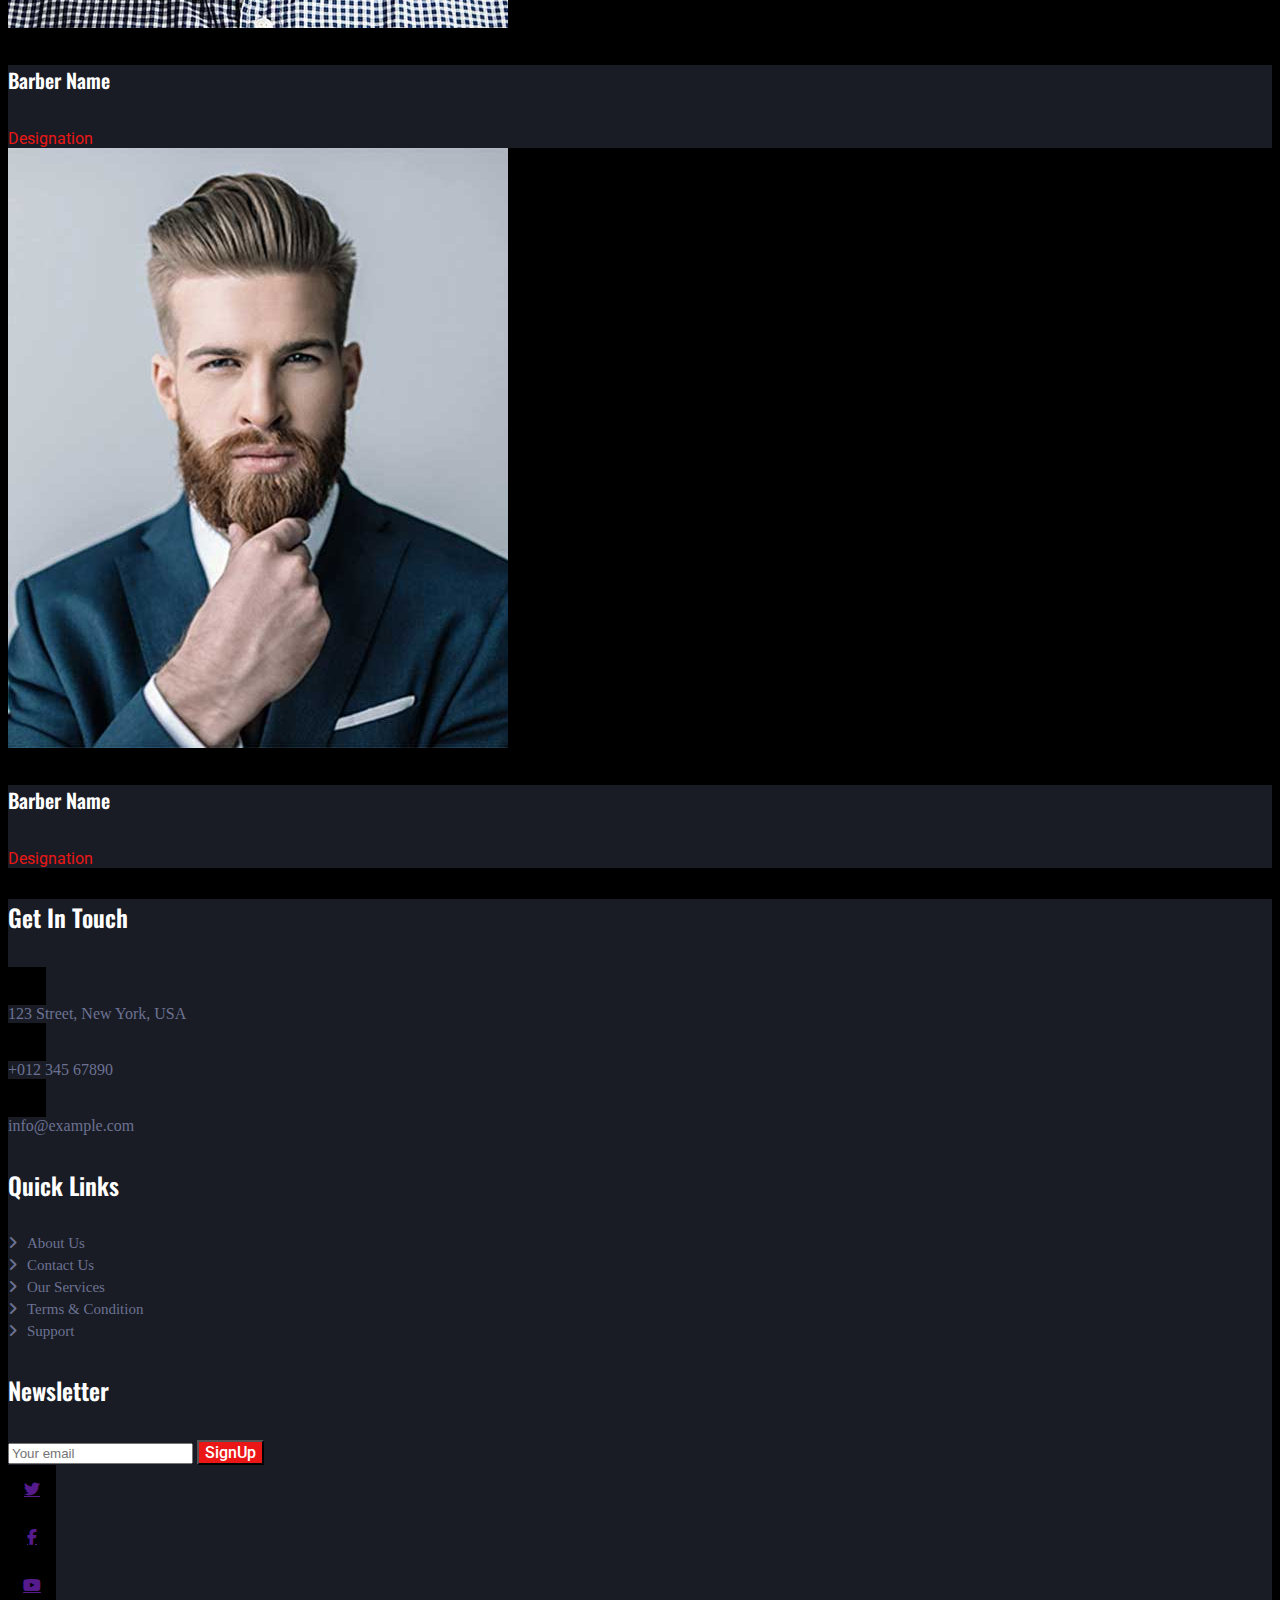
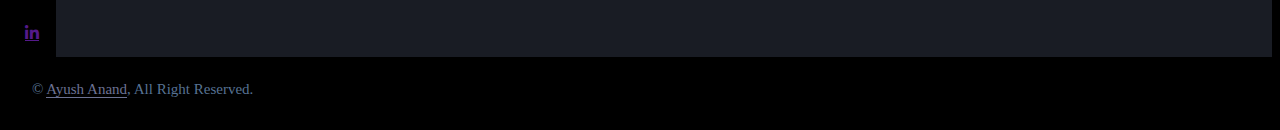
==== commit 66403a5e: "commit 8:08" ====
--- a/about.html
+++ b/about.html
@@ -67,7 +67,6 @@
             <nav aria-label="breadcrumb animated slideInDown">
                 <ol class="breadcrumb justify-content-center text-uppercase mb-0">
                     <li class="breadcrumb-item"><a class="text-white" href="#">Home</a></li>
-                    <li class="breadcrumb-item"><a class="text-white" href="#">Pages</a></li>
                     <li class="breadcrumb-item text-danger active" aria-current="page">About</li>
                 </ol>
             </nav>
